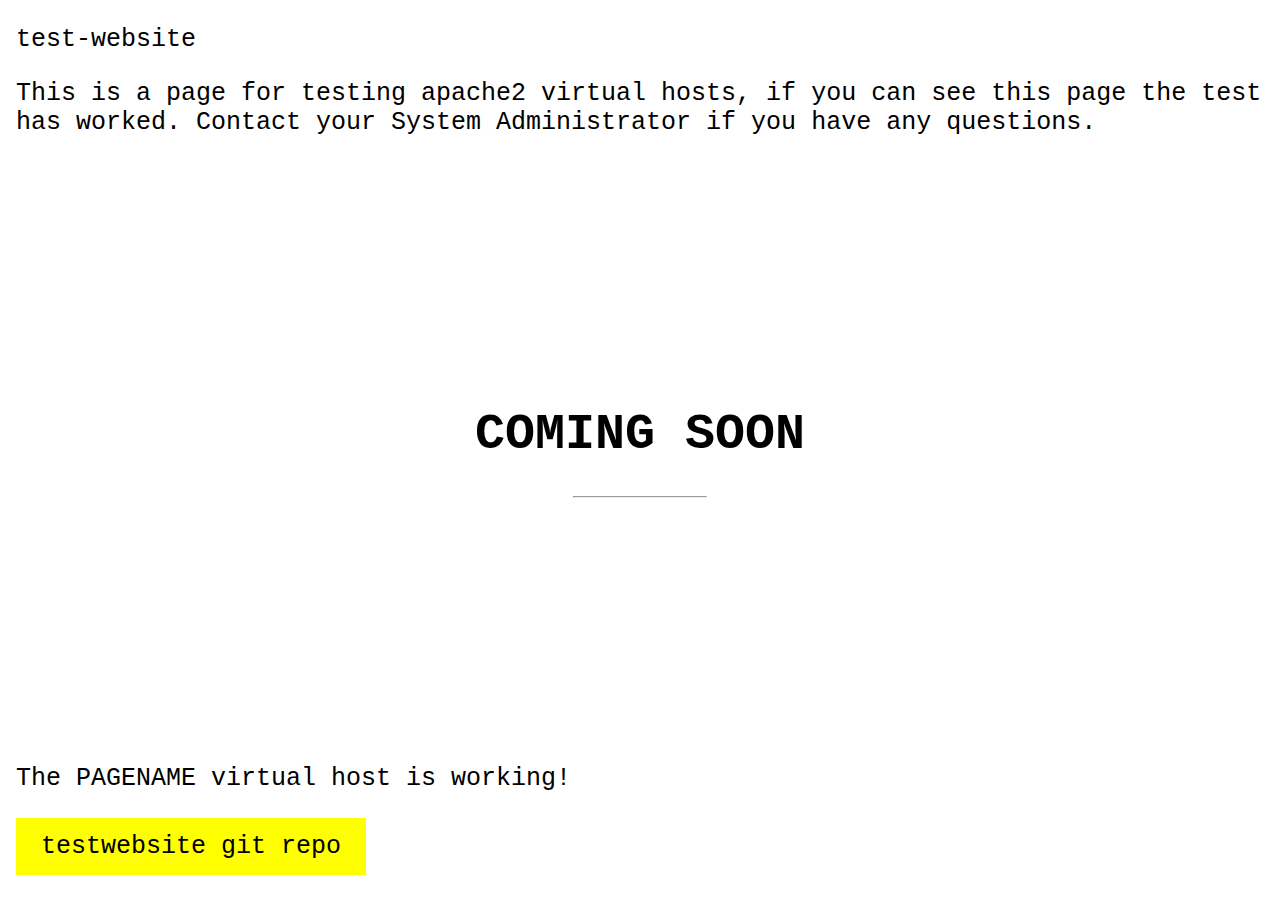
==== copy.index.html @ e20a05c0 "Rename index.html to copy.index.html" ====
<!DOCTYPE html>
<html>
<style>
body, html {
  height: 100%;
  margin: 0;
}

a:link, a:visited {
  background-color: yellow;
  color: black;
  padding: 14px 25px;
  text-align: center;
  text-decoration: none;
  display: inline-block;
}

a:hover, a:active {
  background-color: green;
}
  
.bgimg {
  background-image: url('');
  height: 100%;
  background-position: center;
  background-size: cover;
  position: relative;
  color: black;
  font-family: "Courier New", Courier, monospace;
  font-size: 25px;
}

.topleft {
  position: absolute;
  top: 0;
  left: 16px;
}

.bottomleft {
  position: absolute;
  bottom: 0;
  left: 16px;
}

.middle {
  position: absolute;
  top: 50%;
  left: 50%;
  transform: translate(-50%, -50%);
  text-align: center;
}

hr {
  margin: auto;
  width: 40%;
}
</style>
<body>

<div class="bgimg">
  <div class="topleft">
    <p>test-website</p>
	  <p>This is a page for testing apache2 virtual hosts, if you can see this page the test has worked. Contact your System Administrator if you have any questions.</p>
  </div>
  <div class="middle">
    <h1>COMING SOON</h1>
    <hr>
    <p id="demo" style="font-size:30px"></p>
  </div>
  <div class="bottomleft">
	  <p>The PAGENAME virtual host is working!</p>	 
	  <p><a href="https://github.com/textandmetal/test-website">testwebsite git repo</a></p>
  </div>
</div>

<script>
// Set the date we're counting down to
var countDownDate = new Date("Jul 3, 2025 15:37:25").getTime();

// Update the count down every 1 second
var countdownfunction = setInterval(function() {

  // Get todays date and time
  var now = new Date().getTime();
  
  // Find the distance between now an the count down date
  var distance = countDownDate - now;
  
  // Time calculations for days, hours, minutes and seconds
  var days = Math.floor(distance / (1000 * 60 * 60 * 24));
  var hours = Math.floor((distance % (1000 * 60 * 60 * 24)) / (1000 * 60 * 60));
  var minutes = Math.floor((distance % (1000 * 60 * 60)) / (1000 * 60));
  var seconds = Math.floor((distance % (1000 * 60)) / 1000);
  
  // Output the result in an element with id="demo"
  document.getElementById("demo").innerHTML = days + "d " + hours + "h "
  + minutes + "m " + seconds + "s ";
  
  // If the count down is over, write some text 
  if (distance < 0) {
    clearInterval(countdownfunction);
    document.getElementById("demo").innerHTML = "EXPIRED";
  }
}, 1000);
</script>

</body>
</html>
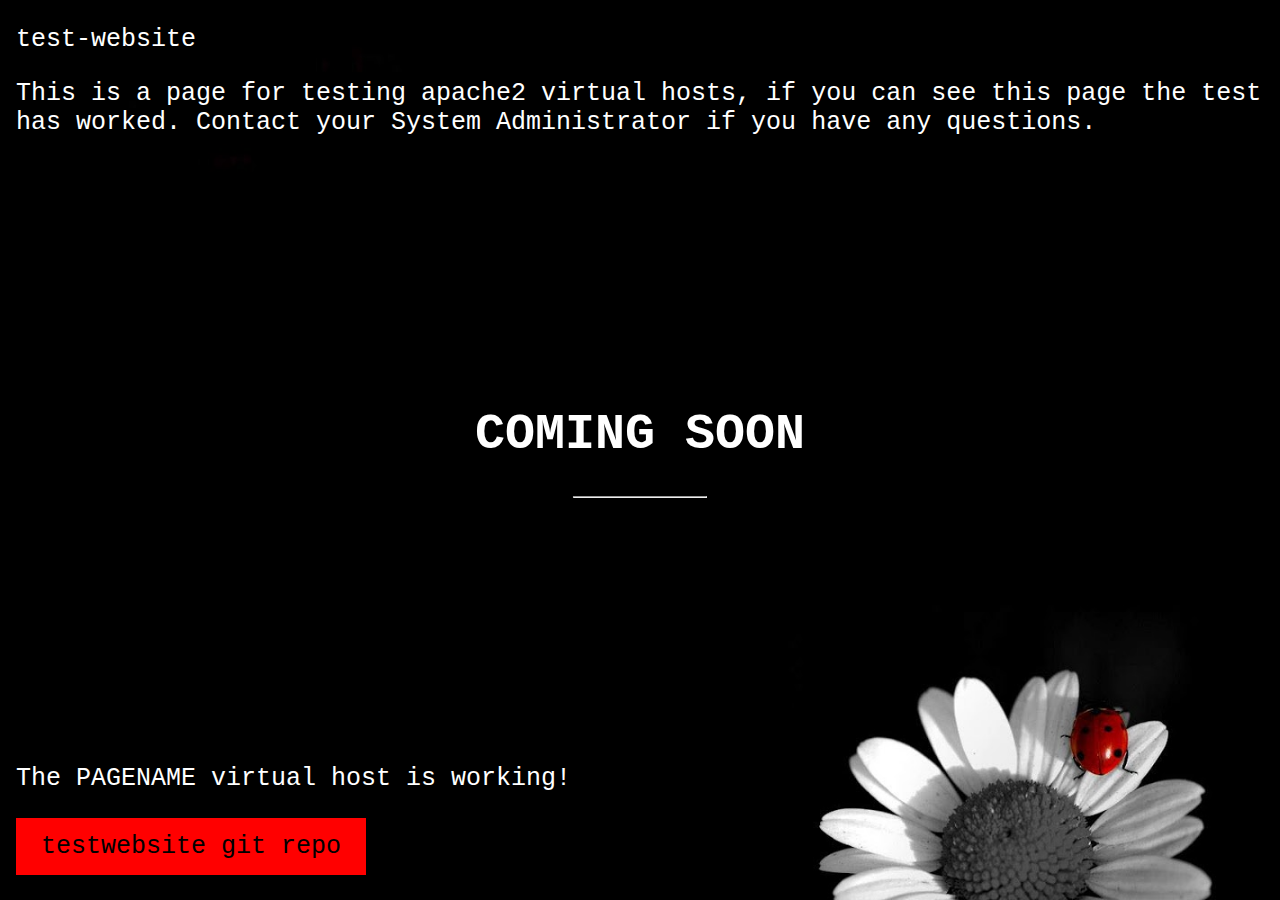
==== commit b26fdf9a: "Update copy.index.html" ====
--- a/copy.index.html
+++ b/copy.index.html
@@ -7,7 +7,7 @@
 }
 
 a:link, a:visited {
-  background-color: yellow;
+  background-color: red;
   color: black;
   padding: 14px 25px;
   text-align: center;
@@ -20,12 +20,12 @@
 }
   
 .bgimg {
-  background-image: url('');
+  background-image: url('image.jpg');
   height: 100%;
   background-position: center;
   background-size: cover;
   position: relative;
-  color: black;
+  color: white;
   font-family: "Courier New", Courier, monospace;
   font-size: 25px;
 }
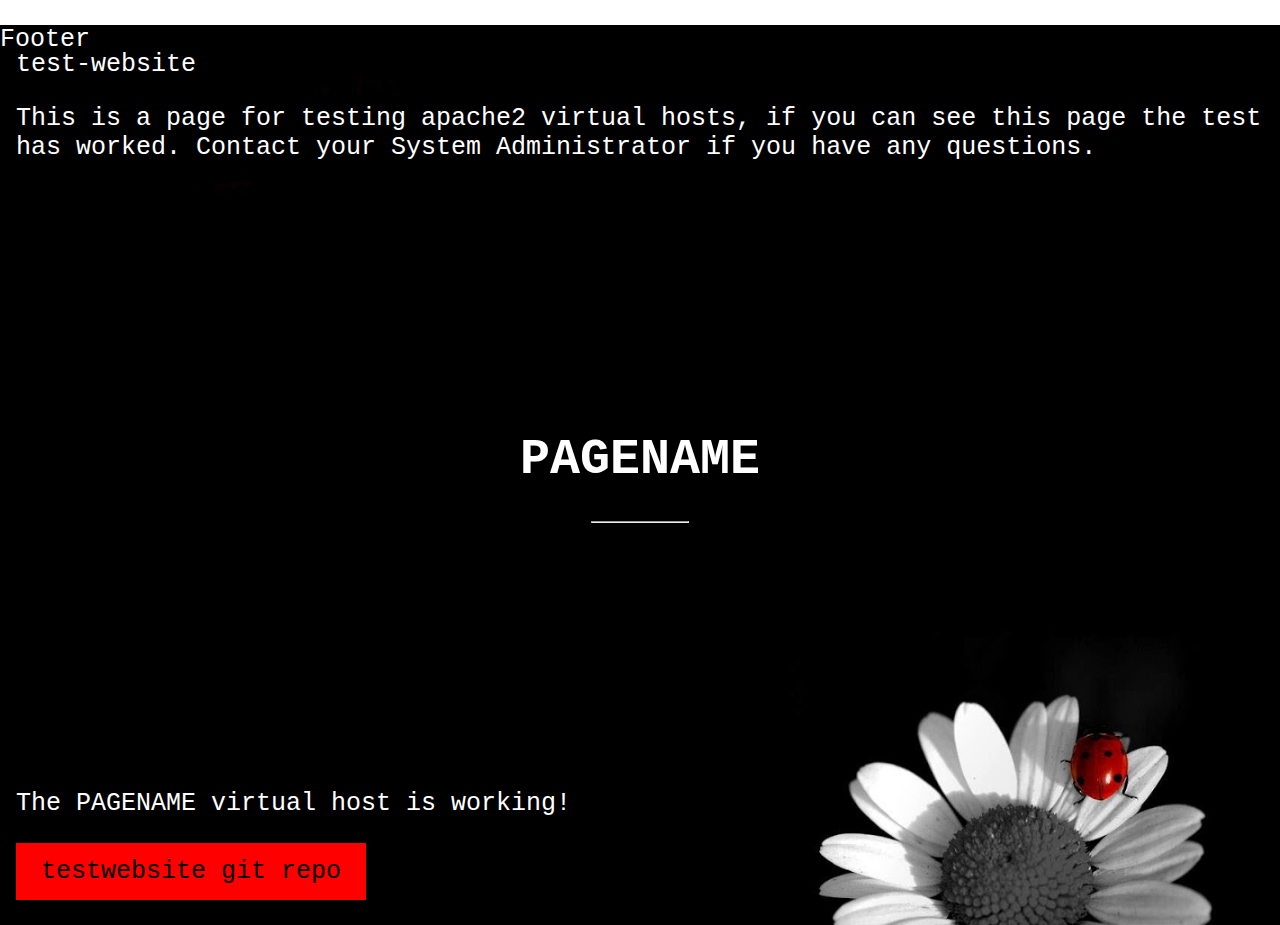
==== commit 65089e62: "Update copy.index.html" ====
--- a/copy.index.html
+++ b/copy.index.html
@@ -54,6 +54,15 @@
   margin: auto;
   width: 40%;
 }
+footer {
+   position: fixed;
+   left: 0;
+   bottom: 0;
+   width: 100%;
+   background-color: ;
+   color: white;
+   text-align: center;
+}
 </style>
 <body>
 
@@ -63,13 +72,16 @@
 	  <p>This is a page for testing apache2 virtual hosts, if you can see this page the test has worked. Contact your System Administrator if you have any questions.</p>
   </div>
   <div class="middle">
-    <h1>COMING SOON</h1>
+    <h1>PAGENAME</h1>
     <hr>
     <p id="demo" style="font-size:30px"></p>
   </div>
   <div class="bottomleft">
 	  <p>The PAGENAME virtual host is working!</p>	 
 	  <p><a href="https://github.com/textandmetal/test-website">testwebsite git repo</a></p>
+  </div>
+  <div class="footer">
+    <p>Footer</p>
   </div>
 </div>
 
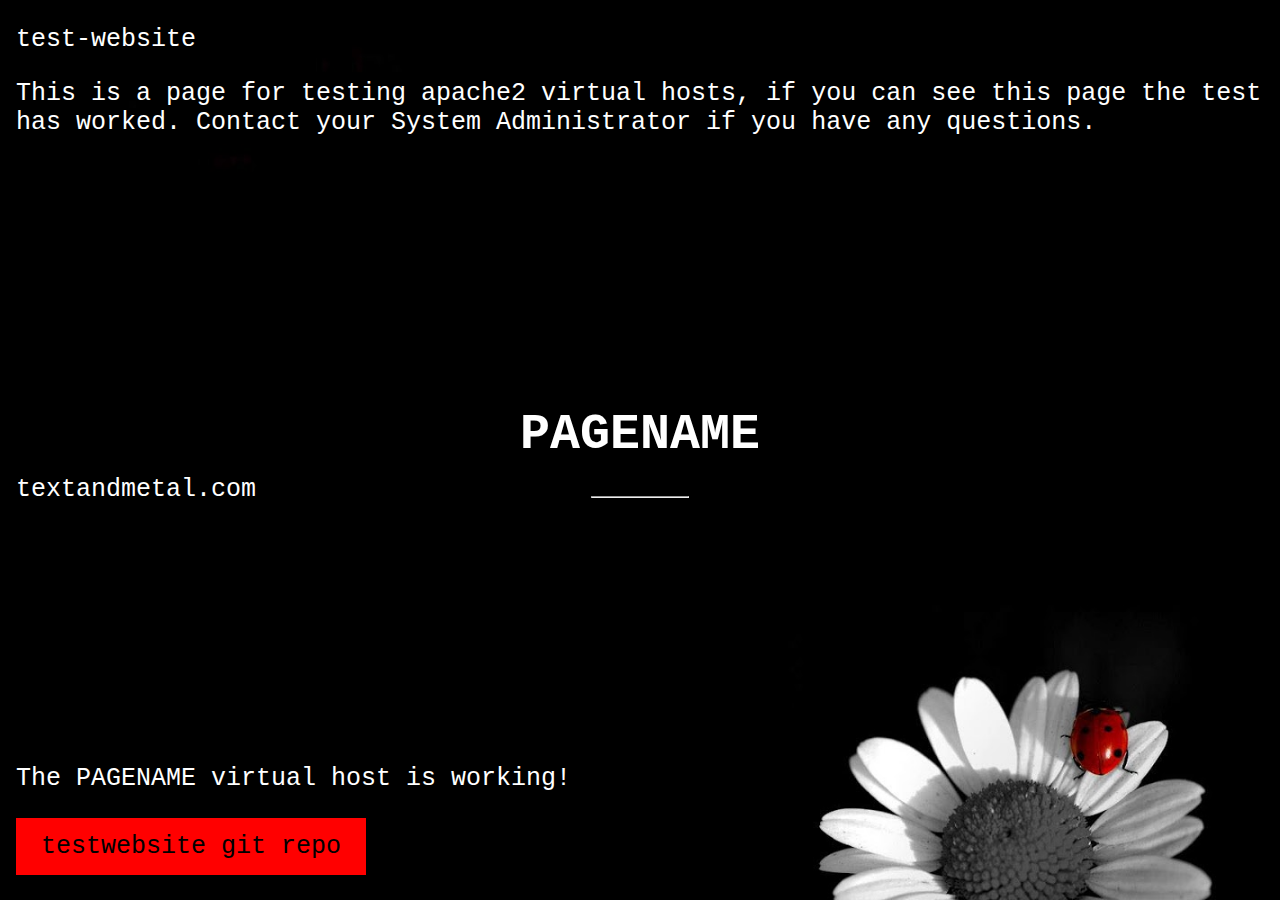
==== commit bc03fc09: "Update copy.index.html" ====
--- a/copy.index.html
+++ b/copy.index.html
@@ -41,7 +41,13 @@
   bottom: 0;
   left: 16px;
 }
-
+.bottommiddle {
+  position: absolute;
+  top: 50%;
+  left: 50%;
+  bottom: 0;
+  left: 16px;
+}
 .middle {
   position: absolute;
   top: 50%;
@@ -54,15 +60,7 @@
   margin: auto;
   width: 40%;
 }
-footer {
-   position: fixed;
-   left: 0;
-   bottom: 0;
-   width: 100%;
-   background-color: ;
-   color: white;
-   text-align: center;
-}
+
 </style>
 <body>
 
@@ -80,8 +78,8 @@
 	  <p>The PAGENAME virtual host is working!</p>	 
 	  <p><a href="https://github.com/textandmetal/test-website">testwebsite git repo</a></p>
   </div>
-  <div class="footer">
-    <p>Footer</p>
+ <div class="bottommiddle">
+	 <p>textandmetal.com</p>	 
   </div>
 </div>
 
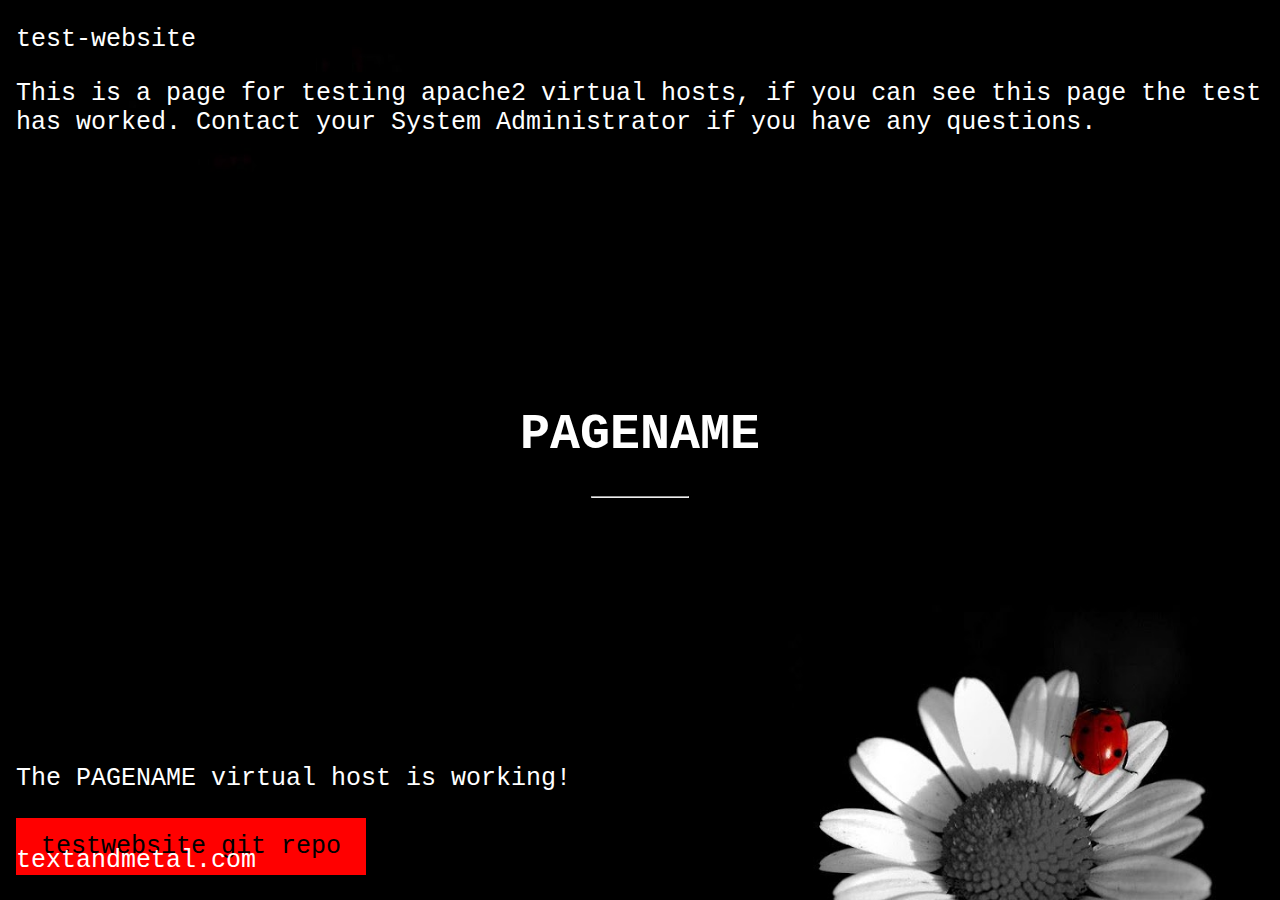
==== commit e837b55b: "Update copy.index.html" ====
--- a/copy.index.html
+++ b/copy.index.html
@@ -43,7 +43,6 @@
 }
 .bottommiddle {
   position: absolute;
-  top: 50%;
   left: 50%;
   bottom: 0;
   left: 16px;
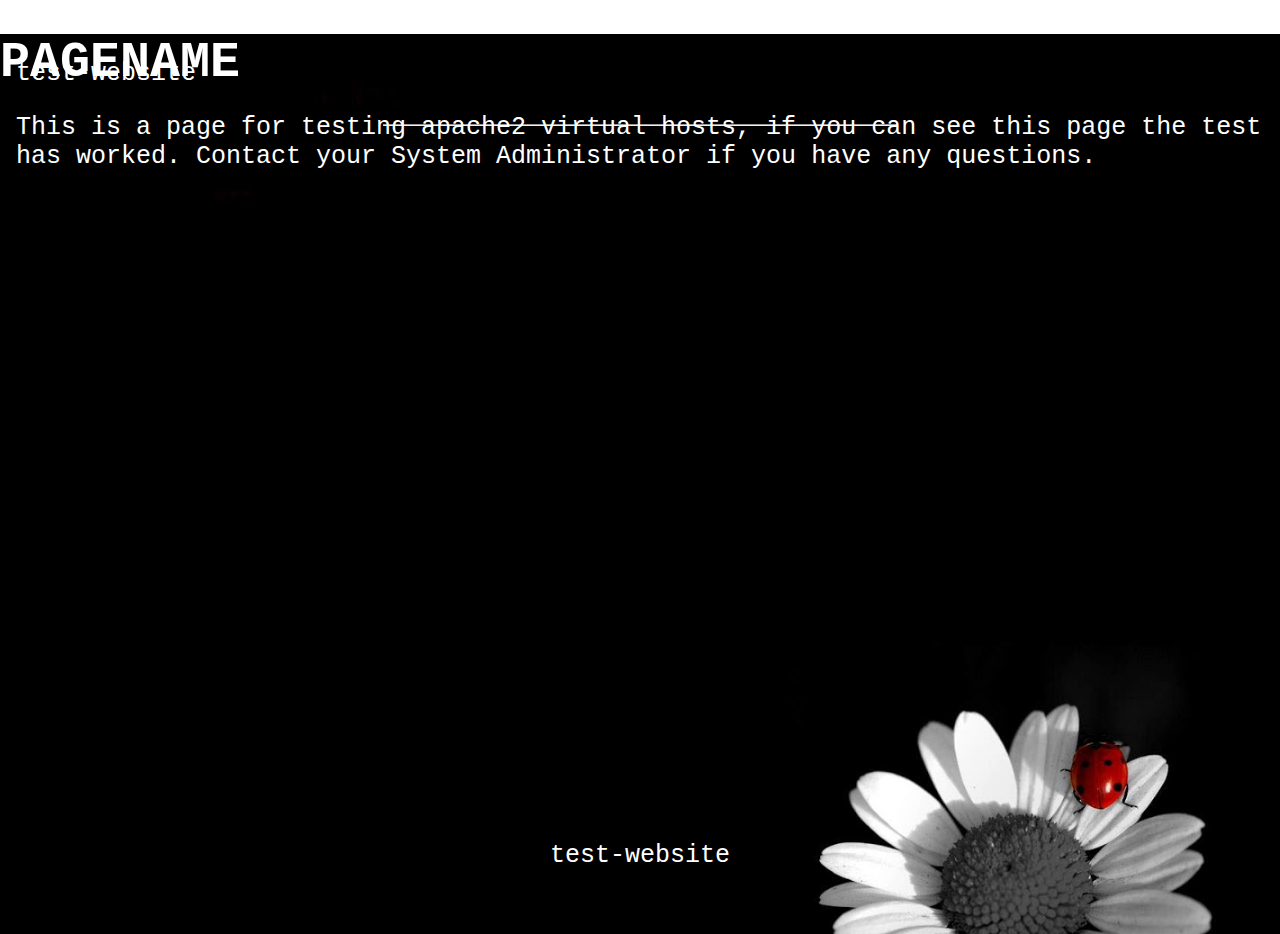
==== commit 06cfe819: "Rename index.html.1 to copy.index.html" ====
--- a/copy.index.html
+++ b/copy.index.html
@@ -1,5 +1,6 @@
 <!DOCTYPE html>
 <html>
+				<head><title>PAGENAME</title>
 <style>
 body, html {
   height: 100%;
@@ -43,11 +44,14 @@
 }
 .bottommiddle {
   position: absolute;
+  text-align: center;
   left: 50%;
+  transform: translate(-50%, -50%);
   bottom: 0;
-  left: 16px;
 }
-.middle {
+
+
+.mHiddle {
   position: absolute;
   top: 50%;
   left: 50%;
@@ -61,6 +65,7 @@
 }
 
 </style>
+</head>
 <body>
 
 <div class="bgimg">
@@ -73,12 +78,8 @@
     <hr>
     <p id="demo" style="font-size:30px"></p>
   </div>
-  <div class="bottomleft">
-	  <p>The PAGENAME virtual host is working!</p>	 
-	  <p><a href="https://github.com/textandmetal/test-website">testwebsite git repo</a></p>
-  </div>
  <div class="bottommiddle">
-	 <p>textandmetal.com</p>	 
+	 <p>test-website</p>	 
   </div>
 </div>
 
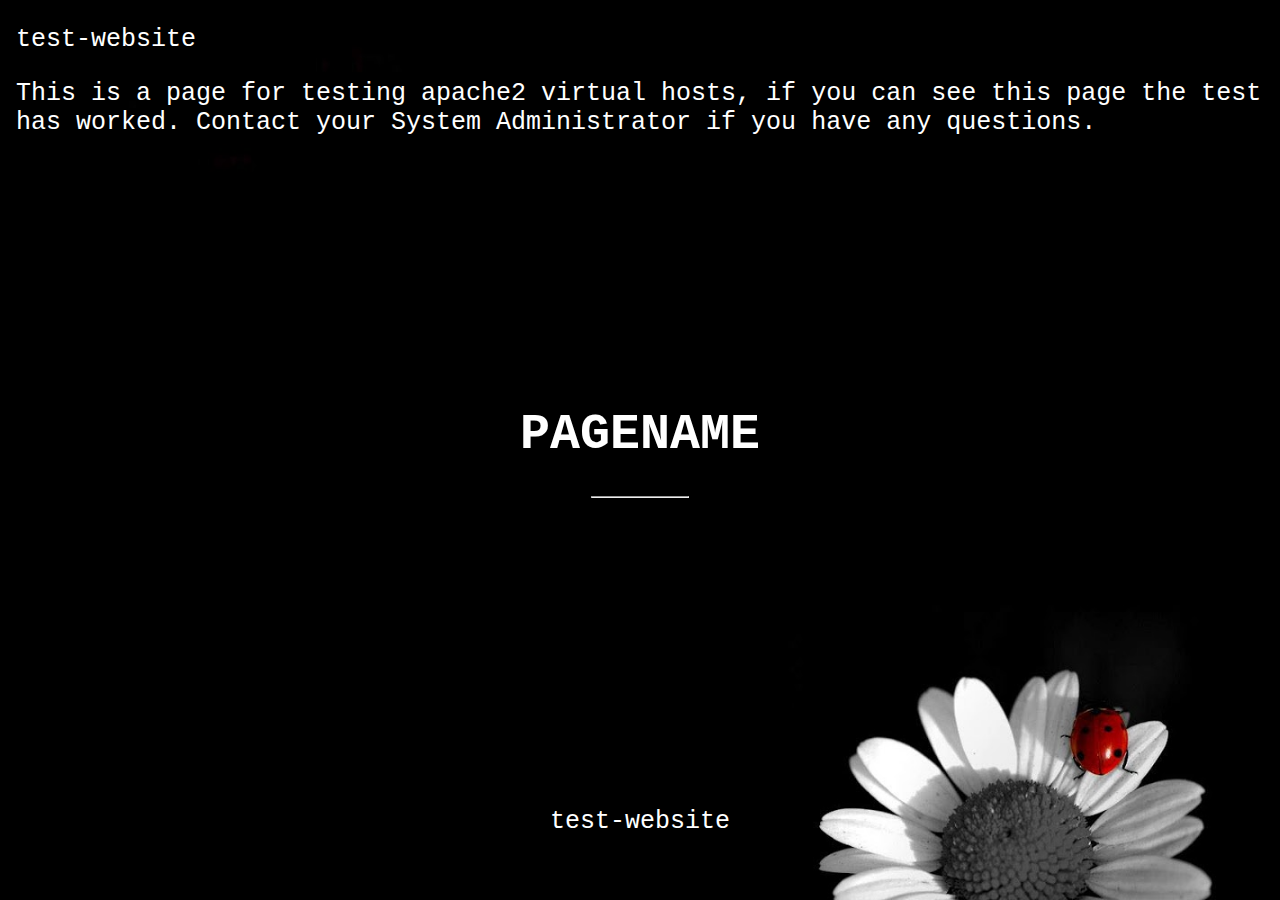
==== commit b1b2a23c: "Update copy.index.html" ====
--- a/copy.index.html
+++ b/copy.index.html
@@ -51,7 +51,7 @@
 }
 
 
-.mHiddle {
+.middle {
   position: absolute;
   top: 50%;
   left: 50%;
